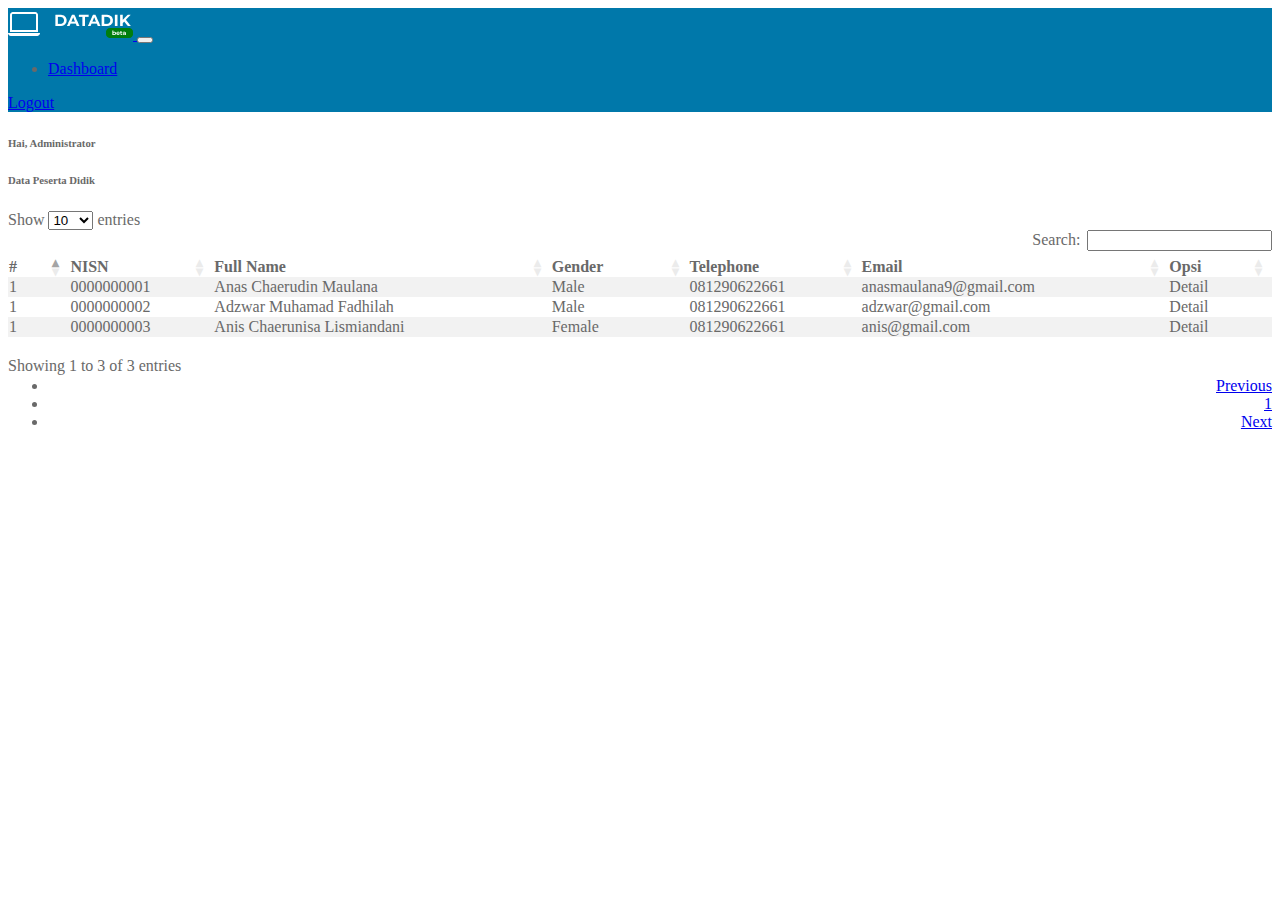
==== data-peserta-didik.html @ 12a1ba40 "add data peserta didik" ====
<!DOCTYPE html>
<html lang="en">
	<head>
		<meta charset="utf-8" />
		<meta name="viewport" content="width=device-width, initial-scale=1" />
		<title>UTS Ganjil</title>
		<link href="https://cdn.jsdelivr.net/npm/bootstrap@5.2.1/dist/css/bootstrap.min.css" rel="stylesheet" integrity="sha384-iYQeCzEYFbKjA/T2uDLTpkwGzCiq6soy8tYaI1GyVh/UjpbCx/TYkiZhlZB6+fzT" crossorigin="anonymous" />
		<link rel="stylesheet" href="https://cdn.jsdelivr.net/npm/bootstrap-icons@1.9.1/font/bootstrap-icons.css" />
		<link rel="stylesheet" href="css/dataTables.bootstrap5.min.css" />
		<link rel="stylesheet" href="css/style.css" />
	</head>
	<body>
		<nav class="navbar navbar-expand-lg navbar-dark bg-primary">
			<div class="container">
				<a class="navbar-brand" href="#">
					<img src="img/logo.png" alt="" />
				</a>
				<button class="navbar-toggler" type="button" data-bs-toggle="collapse" data-bs-target="#navbarSupportedContent" aria-controls="navbarSupportedContent" aria-expanded="false" aria-label="Toggle navigation">
					<span class="navbar-toggler-icon"></span>
				</button>
				<div class="collapse navbar-collapse" id="navbarSupportedContent">
					<ul class="navbar-nav me-auto mb-2 mb-lg-0">
						<li class="nav-item">
							<a class="nav-link active" aria-current="page" href="index.html">Dashboard</a>
						</li>
					</ul>
					<div class="d-flex">
						<a class="nav-link fw-bold text-danger" href="#">Logout</a>
					</div>
				</div>
			</div>
		</nav>
		<div class="container">
			<div class="row mt-4">
				<h6 class="mb-3">Hai, Administrator</h6>
				<div class="col">
					<div class="card card-body rounded-0 border-0 border-bottom border-5 border-warning shadow">
						<h6 class="mb-4">Data Peserta Didik</h6>
						<table id="example" class="table table-striped table-hover" style="width: 100%">
							<thead>
								<tr>
									<th>#</th>
									<th>NISN</th>
									<th>Full Name</th>
									<th>Gender</th>
									<th>Telephone</th>
									<th>Email</th>
									<th>Opsi</th>
								</tr>
							</thead>
							<tbody>
								<tr>
									<td>1</td>
									<td>0000000001</td>
									<td>Anas Chaerudin Maulana</td>
									<td>Male</td>
									<td>081290622661</td>
									<td>anasmaulana9@gmail.com</td>
									<td>Detail</td>
								</tr>
								<tr>
									<td>1</td>
									<td>0000000002</td>
									<td>Adzwar Muhamad Fadhilah</td>
									<td>Male</td>
									<td>081290622661</td>
									<td>adzwar@gmail.com</td>
									<td>Detail</td>
								</tr>
								<tr>
									<td>1</td>
									<td>0000000003</td>
									<td>Anis Chaerunisa Lismiandani</td>
									<td>Female</td>
									<td>081290622661</td>
									<td>anis@gmail.com</td>
									<td>Detail</td>
								</tr>
							</tbody>
						</table>
					</div>
				</div>
			</div>
		</div>
		<script src="https://cdn.jsdelivr.net/npm/bootstrap@5.2.1/dist/js/bootstrap.bundle.min.js" integrity="sha384-u1OknCvxWvY5kfmNBILK2hRnQC3Pr17a+RTT6rIHI7NnikvbZlHgTPOOmMi466C8" crossorigin="anonymous"></script>
		<script src="js/jquery-3.5.1.js"></script>
		<script src="js/jquery.dataTables.min.js"></script>
		<script src="js/dataTables.bootstrap5.min.js"></script>
		<script>
			$(document).ready(function () {
				$("#example").DataTable();
			});
		</script>
	</body>
</html>
---- css/style.css ----
body {
  color: #696969 !important;
}

.bg-primary {
  background-color: #0078AA !important;
}

.border-warning {
  border-color: #F2DF3A !important;
}
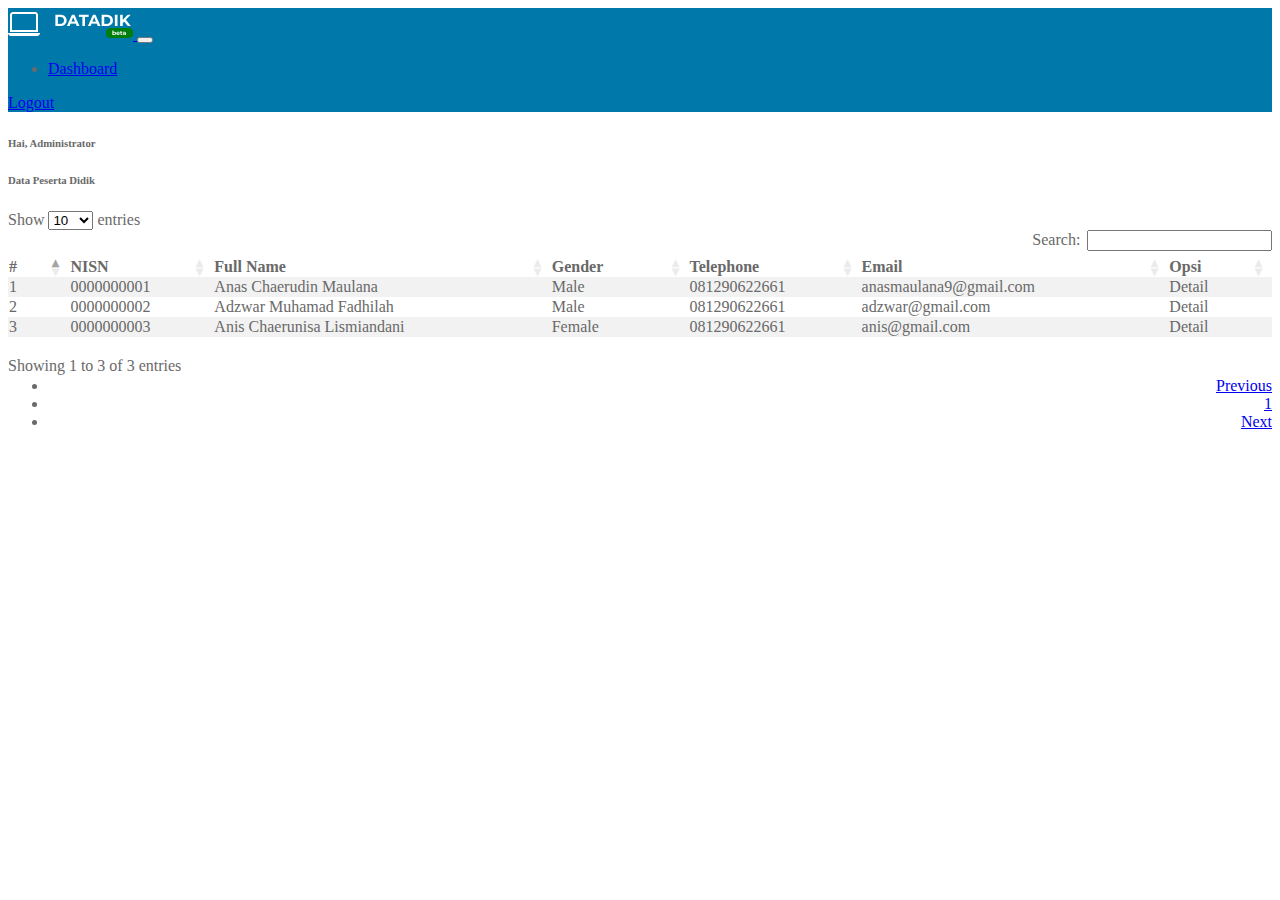
==== commit 91fce990: "add data peserta didik" ====
--- a/data-peserta-didik.html
+++ b/data-peserta-didik.html
@@ -59,7 +59,7 @@
 									<td>Detail</td>
 								</tr>
 								<tr>
-									<td>1</td>
+									<td>2</td>
 									<td>0000000002</td>
 									<td>Adzwar Muhamad Fadhilah</td>
 									<td>Male</td>
@@ -68,7 +68,7 @@
 									<td>Detail</td>
 								</tr>
 								<tr>
-									<td>1</td>
+									<td>3</td>
 									<td>0000000003</td>
 									<td>Anis Chaerunisa Lismiandani</td>
 									<td>Female</td>
